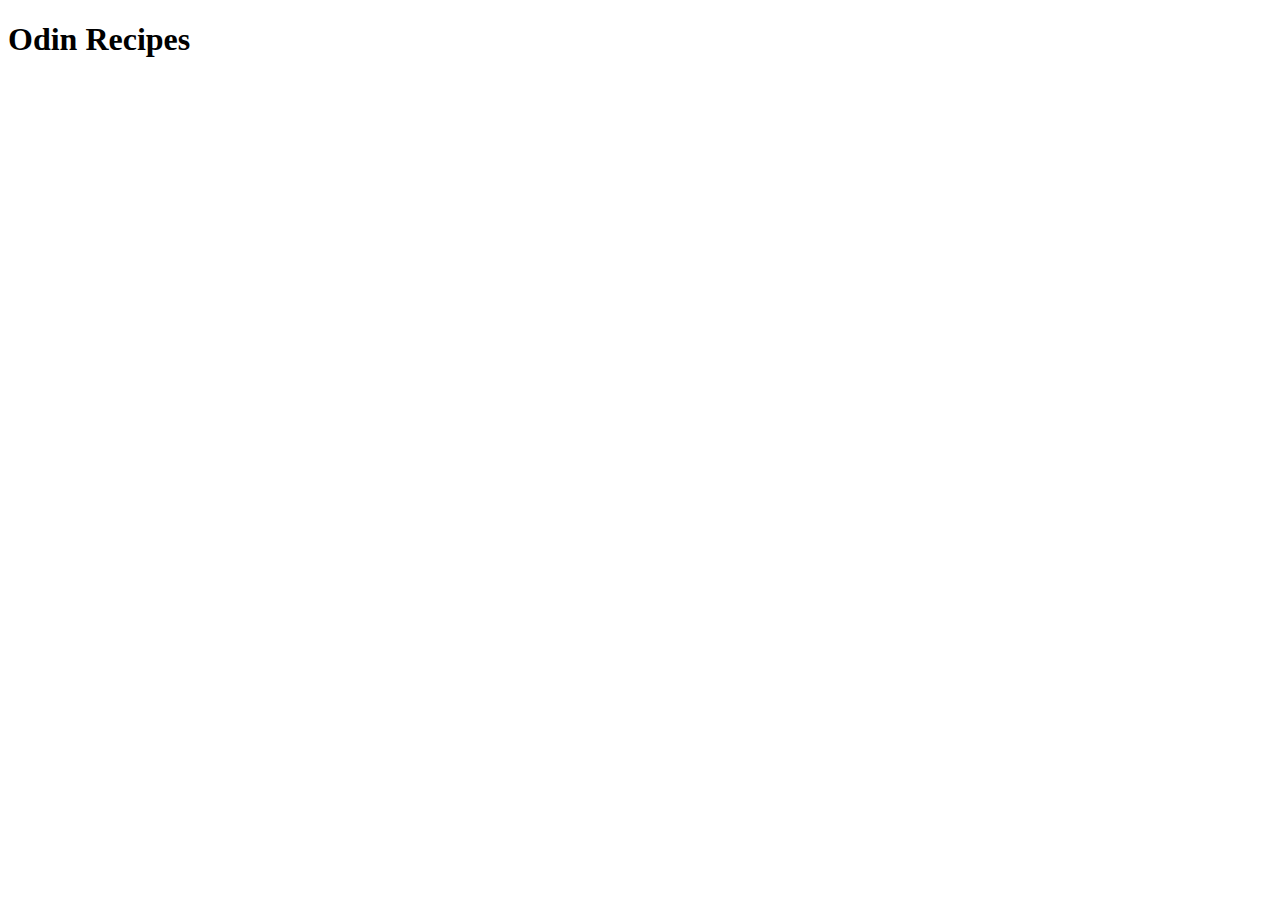
==== index.html @ 1fd164d7 "Add initial index.html" ====
<!DOCTYPE html>
<html lang="en">
<head>
    <meta charset="UTF-8">
    <meta http-equiv="X-UA-Compatible" content="IE=edge">
    <meta name="viewport" content="width=device-width, initial-scale=1.0">
    <title>ToP Recipe Project</title>
</head>
<body>
    <h1>Odin Recipes</h1>
    
</body>
</html>
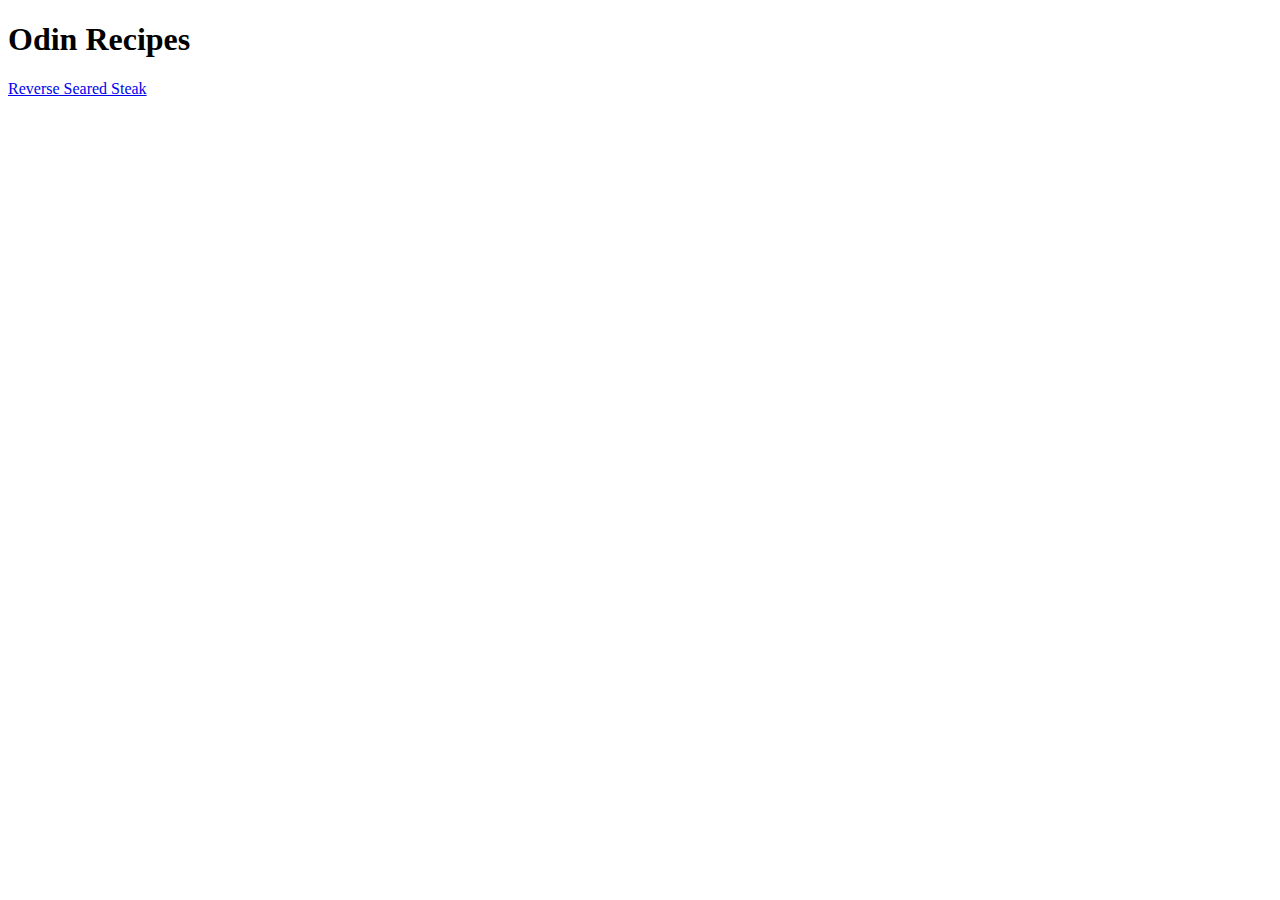
==== commit cd03e046: "update index.html - iteration 2" ====
--- a/index.html
+++ b/index.html
@@ -8,6 +8,8 @@
 </head>
 <body>
     <h1>Odin Recipes</h1>
+
+    <a href="./recipes/reverse-sear.html">Reverse Seared Steak</a>
     
 </body>
 </html>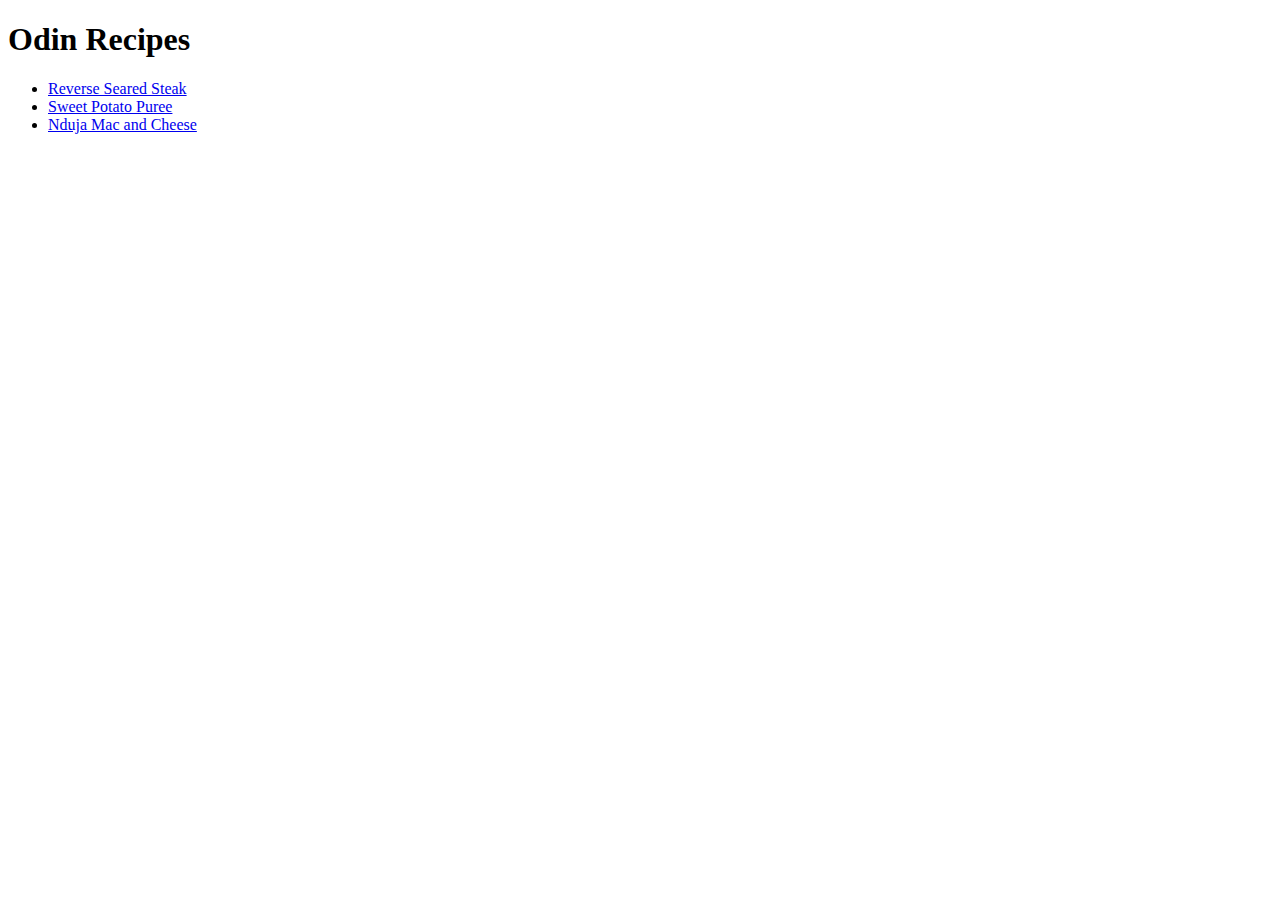
==== commit e2c95818: "update index.html - add links to new recipes" ====
--- a/index.html
+++ b/index.html
@@ -9,7 +9,10 @@
 <body>
     <h1>Odin Recipes</h1>
 
-    <a href="./recipes/reverse-sear.html">Reverse Seared Steak</a>
-    
+    <ul>
+        <li><a href="./recipes/reverse-sear.html">Reverse Seared Steak</a></li>
+        <li><a href="./recipes/sweet-potato.html">Sweet Potato Puree</a></li>
+        <li><a href="./recipes/nduja-mac-cheese.html">Nduja Mac and Cheese</a></li>
+    </ul>
 </body>
 </html>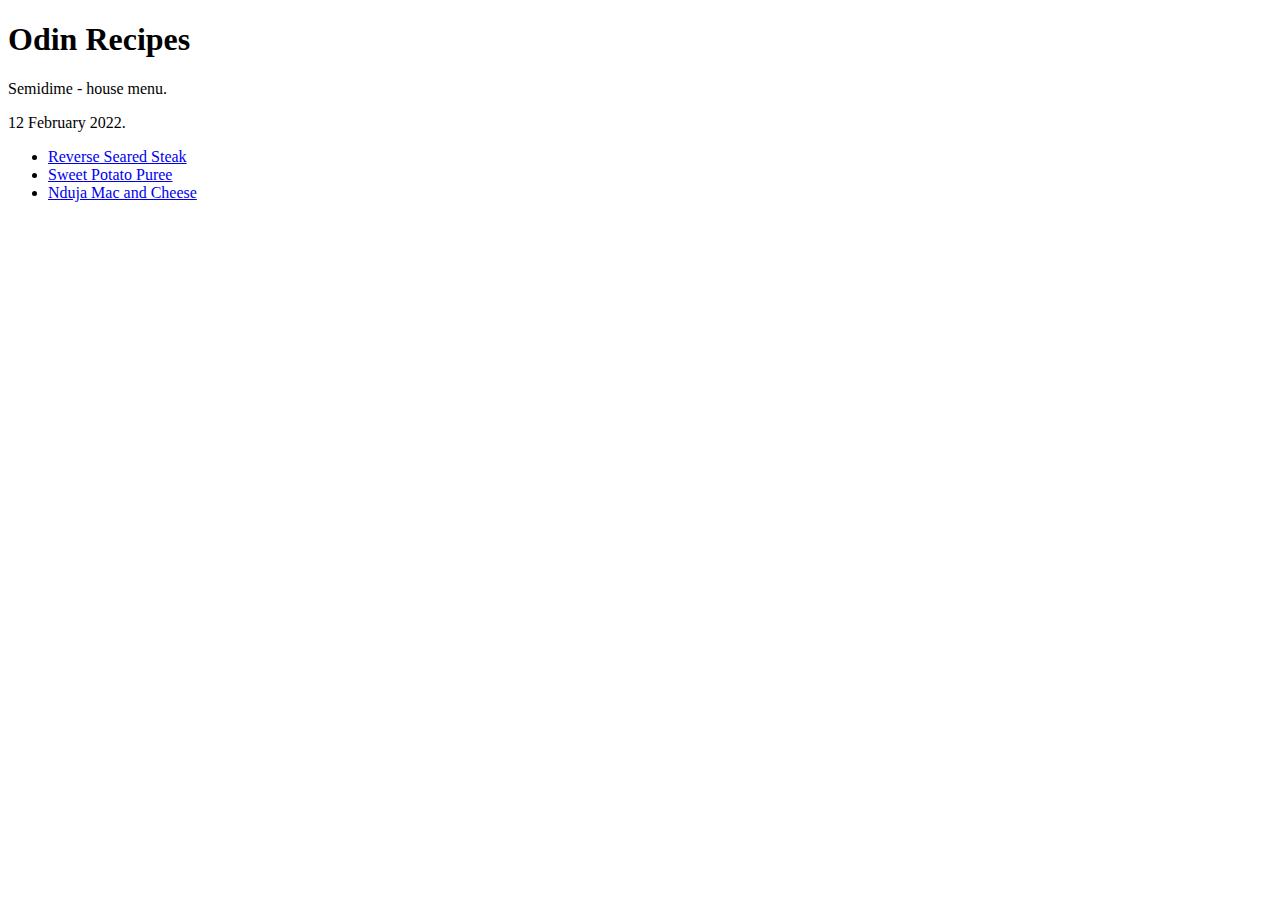
==== commit c30cbe3e: "update index.html nduja-mac-cheese.html and reverse-sear-html - minor punctuation" ====
--- a/index.html
+++ b/index.html
@@ -8,11 +8,14 @@
 </head>
 <body>
     <h1>Odin Recipes</h1>
+    <p>Semidime - house menu.</p> 
+    <p>12 February 2022. </p>
 
-    <ul>
+        <ul>
         <li><a href="./recipes/reverse-sear.html">Reverse Seared Steak</a></li>
         <li><a href="./recipes/sweet-potato.html">Sweet Potato Puree</a></li>
         <li><a href="./recipes/nduja-mac-cheese.html">Nduja Mac and Cheese</a></li>
     </ul>
+   
 </body>
 </html>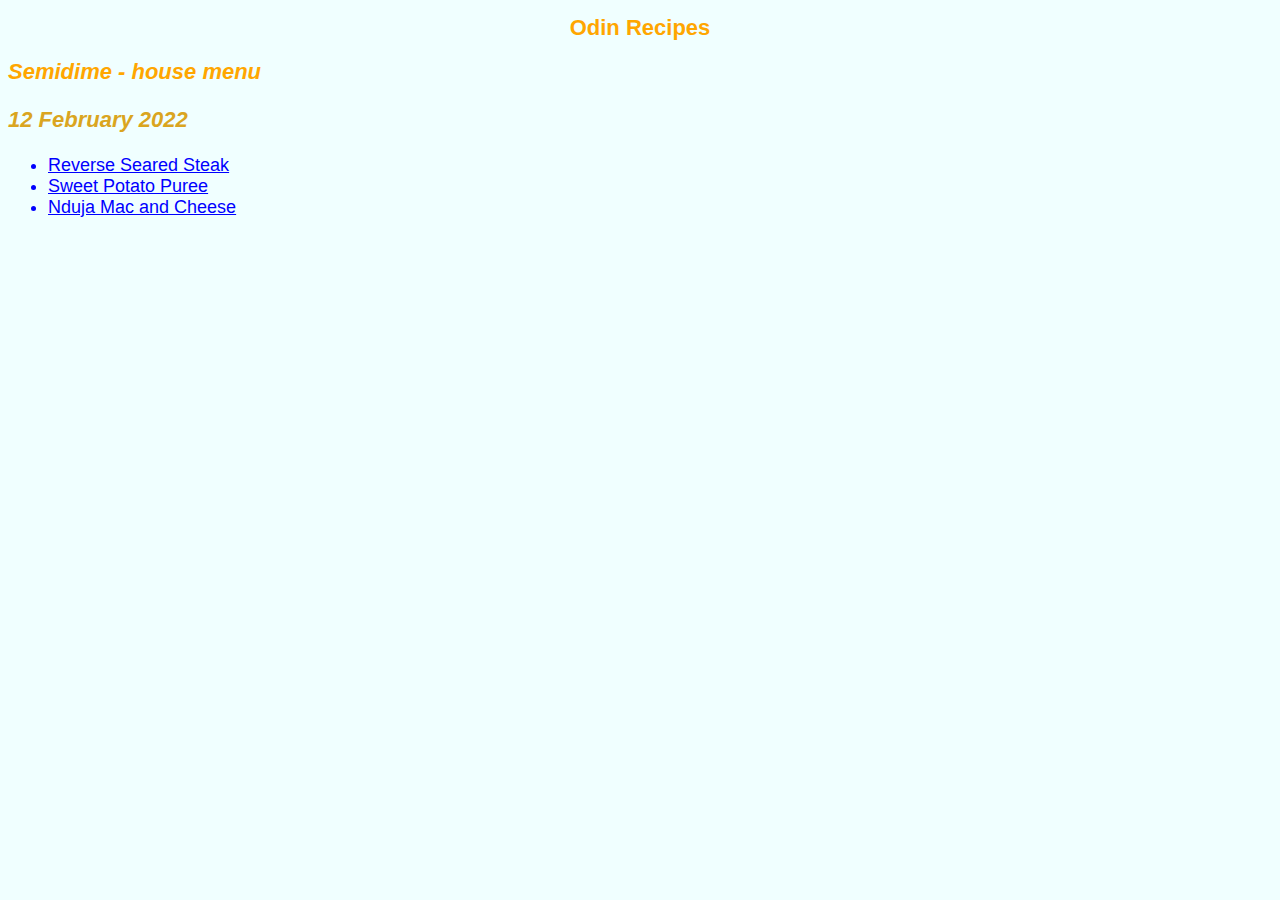
==== commit 13a7c635: "minor formattin" ====
--- a/index.html
+++ b/index.html
@@ -4,12 +4,13 @@
     <meta charset="UTF-8">
     <meta http-equiv="X-UA-Compatible" content="IE=edge">
     <meta name="viewport" content="width=device-width, initial-scale=1.0">
+    <link rel="stylesheet" href="styles.css">
     <title>ToP Recipe Project</title>
 </head>
 <body>
     <h1>Odin Recipes</h1>
-    <p>Semidime - house menu.</p> 
-    <p>12 February 2022. </p>
+    <h2>Semidime - house menu</h2> 
+    <p class="menu-date">12 February 2022 </p>
 
         <ul>
         <li><a href="./recipes/reverse-sear.html">Reverse Seared Steak</a></li>
--- a/styles.css
+++ b/styles.css
@@ -0,0 +1,28 @@
+* {
+    font-size: 22px;
+    color: red;
+    font-family: Helvetica, Arial, sans-serif;
+    background-color: azure;
+}
+
+h1 {
+    color: rgb(255, 166, 0);
+    text-align: center;
+}
+
+h2 { 
+    color: rgb(255,166,0);
+    font-style: oblique;
+}
+
+.menu-date {
+    color: goldenrod;
+    font-weight: 700;
+    font-style: oblique;
+}
+
+ a,
+ li {
+     color: blue;
+     font-size: 18px;
+ }